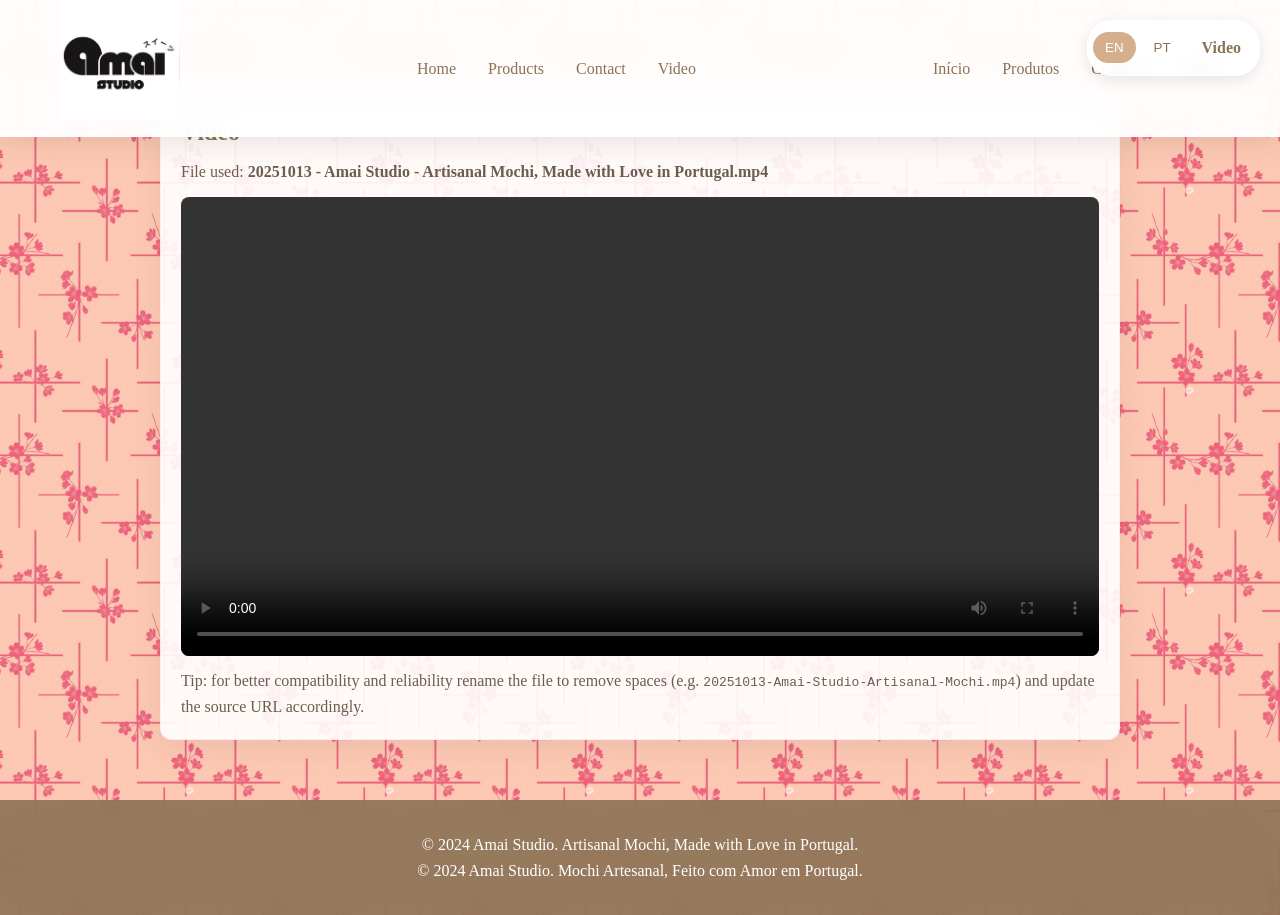
==== second-page.html @ c3b167e0 "Add second-page.html for video content" ====
<!DOCTYPE html>
<html lang="en">

<head>
    <meta charset="UTF-8" />
    <meta name="viewport" content="width=device-width, initial-scale=1.0" />
    <title>Video — Amai Studio</title>
    <style>
        /* ====== Styles copied from index.html to keep the same look & feel ====== */
        .hamburger {
            display: none;
            flex-direction: column;
            cursor: pointer;
            z-index: 1001;
        }

        .hamburger span {
            height: 3px;
            width: 25px;
            background: #8B7355;
            margin: 4px 0;
            transition: 0.4s;
        }

        @media (max-width: 768px) {
            .hamburger {
                display: flex;
            }

            .nav-links {
                display: none;
                flex-direction: column;
                background: rgba(255, 255, 255, 0.95);
                position: absolute;
                top: 100%;
                right: 0;
                width: 200px;
                box-shadow: 0 4px 10px rgba(0, 0, 0, 0.1);
                padding: 1rem;
            }

            .nav-links.show {
                display: flex;
            }

            .nav-links a {
                padding: 0.5rem 0;
            }
        }

        * {
            margin: 0;
            padding: 0;
            box-sizing: border-box;
        }

        body {
            font-family: 'Georgia', serif;
            line-height: 1.6;
            color: #8B7355;
            background: #FAF4F4;
            background-image: url('./Background.png');
            background-size: 200px 200px;
            background-repeat: repeat;
            overflow-x: hidden;
        }

        .container {
            max-width: 1200px;
            margin: 0 auto;
            padding: 0 20px;
        }

        /* Language Toggle + Video button area (top-right) */
        .language-toggle {
            position: fixed;
            top: 20px;
            right: 20px;
            z-index: 1000;
            background: rgba(255, 255, 255, 0.9);
            border-radius: 25px;
            padding: 6px;
            box-shadow: 0 4px 15px rgba(0, 0, 0, 0.1);
            backdrop-filter: blur(10px);
            display: flex;
            align-items: center;
            gap: 6px;
        }

        .language-toggle button {
            background: none;
            border: none;
            padding: 8px 12px;
            border-radius: 20px;
            cursor: pointer;
            transition: all 0.3s ease;
            font-weight: 500;
            color: #8B7355;
        }

        .language-toggle button.active {
            background: #D4AF8C;
            color: white;
        }

        .language-toggle button:hover {
            background: #E8D5C4;
        }

        /* Video button (styled to match language buttons) */
        .video-btn {
            display: inline-block;
            background: none;
            border: 1px solid transparent;
            padding: 8px 12px;
            border-radius: 20px;
            color: #8B7355;
            font-weight: 600;
            text-decoration: none;
            cursor: pointer;
            transition: all 0.2s ease;
        }

        .video-btn:hover {
            background: #E8D5C4;
        }

        /* Header */
        header {
            background: rgba(255, 255, 255, 0.95);
            backdrop-filter: blur(20px);
            position: fixed;
            width: 100%;
            top: 0;
            z-index: 999;
            box-shadow: 0 4px 30px rgba(0, 0, 0, 0.1);
            transition: all 0.3s ease;
            min-height: 40px;
            transition: transform 0.3s ease;
        }

        nav {
            padding: 0.5rem 0;
            display: flex;
            justify-content: space-between;
            align-items: center;
            min-height: 60px;
        }

        .logo {
            display: flex;
            align-items: center;
            gap: 1rem;
            font-size: 2rem;
            font-weight: bold;
            color: #D4AF8C;
            text-shadow: 2px 2px 4px rgba(0, 0, 0, 0.1);
            font-family: 'Courier New', monospace;
        }

        .logo img {
            height: 200px;
            width: auto;
            border-radius: 3px;
        }

        @media (max-width: 768px) {
            header {
                min-height: 40px;
            }

            nav {
                padding: 1rem 0;
                min-height: 40px;
            }

            .logo {
                font-size: 1.5rem;
            }

            .logo img {
                height: 100px;
            }
        }

        .nav-links {
            display: flex;
            list-style: none;
            gap: 2rem;
        }

        .nav-links a {
            text-decoration: none;
            color: #8B7355;
            font-weight: 500;
            transition: all 0.3s ease;
            position: relative;
        }

        .nav-links a:hover {
            color: #D4AF8C;
            transform: translateY(-2px);
        }

        .nav-links a::after {
            content: '';
            position: absolute;
            width: 0;
            height: 2px;
            bottom: -5px;
            left: 50%;
            background: #D4AF8C;
            transition: all 0.3s ease;
            transform: translateX(-50%);
        }

        .nav-links a:hover::after {
            width: 100%;
        }

        /* Page content specifics */
        main {
            padding-top: 140px; /* give room for fixed header */
            min-height: calc(100vh - 140px);
        }

        .page-heading {
            color: #D4AF8C;
            font-family: 'Courier New', monospace;
            margin-bottom: 8px;
        }

        .lead {
            color: #6B5D4F;
            margin-bottom: 20px;
        }

        .video-wrapper {
            max-width: 960px;
            margin: 0 auto;
            padding: 20px;
            background: rgba(255,255,255,0.9);
            border-radius: 12px;
            box-shadow: 0 10px 30px rgba(0,0,0,0.06);
            border: 1px solid rgba(212,175,140,0.12);
        }

        .player {
            display: flex;
            justify-content: center;
            margin-top: 12px;
        }

        video {
            width: 100%;
            height: auto;
            border-radius: 8px;
        }

        footer {
            background: rgba(139, 115, 85, 0.9);
            color: white;
            text-align: center;
            padding: 2rem 0;
            backdrop-filter: blur(20px);
            margin-top: 40px;
        }

        .muted {
            color: #6B5D4F;
        }

        /* Smooth scrolling behavior remains same */
        html {
            scroll-behavior: smooth;
        }
    </style>
</head>

<body>
    <div class="loading" id="loading" aria-hidden="true">
        <div class="loader" style="width:60px;height:60px;border:3px solid #E8D5C4;border-top:3px solid #D4AF8C;border-radius:50%;animation:spin 1s linear infinite;"></div>
    </div>

    <!-- Top-right language toggle + Video button -->
    <div class="language-toggle" role="toolbar" aria-label="Language and Video">
        <button onclick="switchLanguage('en')" id="en-btn" class="active">EN</button>
        <button onclick="switchLanguage('pt')" id="pt-btn">PT</button>
        <!-- On the video page this could open the same page in a new tab or be omitted; we keep it for parity -->
        <a id="video-btn" class="video-btn" href="second-page.html" target="_blank" rel="noopener">Video</a>
    </div>

    <header>
        <nav class="container" role="navigation" aria-label="Main navigation">
            <div class="logo">
                <a href="index.html" style="text-decoration:none;color:inherit;">
                    <img src="./AmailLogo.jpeg" alt="Amai Studio Logo" style="height: 120px;">
                </a>
            </div>

            <div class="hamburger" onclick="toggleMenu()" aria-hidden="true" aria-label="Open menu">
                <span></span>
                <span></span>
                <span></span>
            </div>

            <div class="lang-content active" data-lang="en">
                <ul class="nav-links" aria-hidden="false">
                    <li><a href="index.html#home">Home</a></li>
                    <li><a href="index.html#products">Products</a></li>
                    <li><a href="index.html#contact">Contact</a></li>
                    <li><a href="second-page.html" aria-current="page">Video</a></li>
                </ul>
            </div>

            <div class="lang-content" data-lang="pt" aria-hidden="true">
                <ul class="nav-links">
                    <li><a href="index.html#home">Início</a></li>
                    <li><a href="index.html#products">Produtos</a></li>
                    <li><a href="index.html#contact">Contacto</a></li>
                    <li><a href="second-page.html" aria-current="page">Vídeo</a></li>
                </ul>
            </div>
        </nav>
    </header>

    <main class="container" role="main">
        <section class="video-page">
            <h1 class="page-heading">Behind the Scenes</h1>
            <p class="lead muted">A short video about Amai Studio — handcrafted mochi made with love in Portugal.</p>

            <div class="video-wrapper" role="region" aria-label="Amai Studio video player">
                <h2 style="margin:0 0 8px 0;">Video</h2>
                <p class="muted" style="margin:0 0 12px 0;">
                    File used: <strong>20251013 - Amai Studio - Artisanal Mochi, Made with Love in Portugal.mp4</strong>
                </p>

                <div class="player">
                    <video controls preload="metadata" poster="" aria-describedby="video-desc">
                        <source src="./20251013 - Amai Studio - Artisanal Mochi, Made with Love in Portugal.mp4" type="video/mp4">
                        <!-- Optional additional source formats can be added here for compatibility -->
                        <!-- <source src="./20251013-Amai-Studio-Artisanal-Mochi.webm" type="video/webm"> -->
                        <track kind="captions" srclang="en" label="English captions" src="">
                        Your browser does not support the video tag. You can
                        <a href="./20251013 - Amai Studio - Artisanal Mochi, Made with Love in Portugal.mp4">download the video</a>.
                    </video>
                </div>

                <p id="video-desc" class="muted" style="margin-top:12px;">
                    Tip: for better compatibility and reliability rename the file to remove spaces (e.g.
                    <code>20251013-Amai-Studio-Artisanal-Mochi.mp4</code>) and update the source URL accordingly.
                </p>
            </div>
        </section>
    </main>

    <footer>
        <div class="container">
            <div class="footer-content">
                <div class="lang-content active" data-lang="en">
                    <p>&copy; 2024 Amai Studio. Artisanal Mochi, Made with Love in Portugal.</p>
                </div>
                <div class="lang-content" data-lang="pt">
                    <p>&copy; 2024 Amai Studio. Mochi Artesanal, Feito com Amor em Portugal.</p>
                </div>
            </div>
        </div>
    </footer>

    <script>
        // Small loading hide (spinner markup uses inline styles above)
        window.addEventListener('load', function () {
            const loading = document.getElementById('loading');
            if (loading) setTimeout(() => loading.style.display = 'none', 600);
        });

        // Language switching (same logic as index.html)
        let currentLang = 'en';

        function switchLanguage(lang) {
            currentLang = lang;

            // Update button states
            document.querySelectorAll('.language-toggle button').forEach(btn => {
                btn.classList.remove('active');
            });
            const btn = document.getElementById(lang + '-btn');
            if (btn) btn.classList.add('active');

            // Update content visibility
            document.querySelectorAll('.lang-content').forEach(content => {
                content.classList.remove('active');
            });
            document.querySelectorAll(`[data-lang="${lang}"]`).forEach(content => {
                content.classList.add('active');
            });

            // Update the video button label to match language
            const videoBtn = document.getElementById('video-btn');
            if (videoBtn) {
                videoBtn.textContent = (lang === 'pt') ? 'Vídeo' : 'Video';
            }
        }

        // Initialize video button label on DOM ready
        document.addEventListener('DOMContentLoaded', function () {
            const videoBtn = document.getElementById('video-btn');
            if (videoBtn) videoBtn.textContent = (currentLang === 'pt') ? 'Vídeo' : 'Video';

            // Mobile menu toggle wiring (mirrors index behavior)
            document.querySelectorAll('.nav-links a').forEach(link => {
                link.addEventListener('click', function (e) {
                    // Let external links open normally; for anchors we could scroll to index sections
                });
            });
        });

        // Toggle mobile menu
        function toggleMenu() {
            document.querySelectorAll('.nav-links').forEach(menu => {
                menu.classList.toggle('show');
            });
        }
    </script>
</body>

</html>
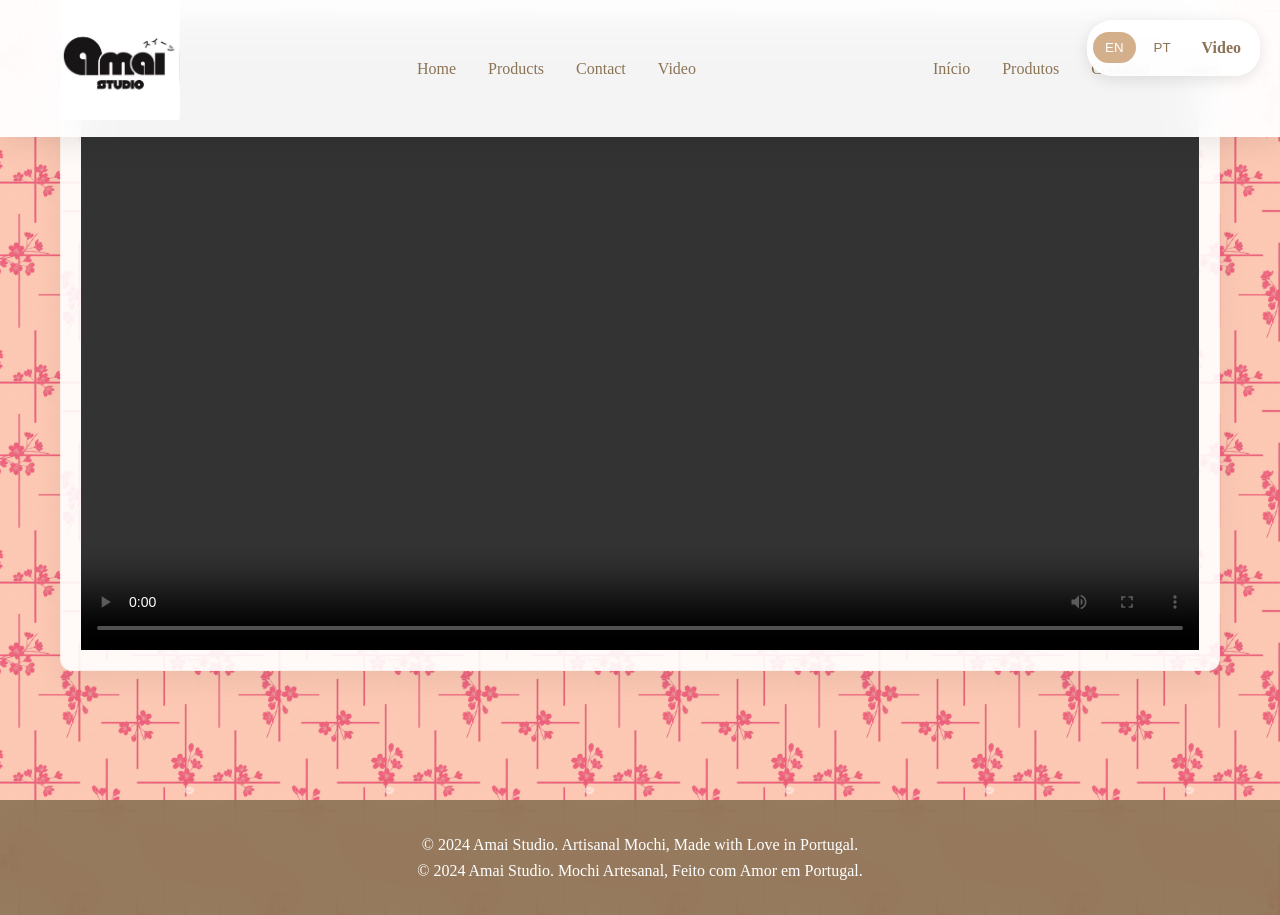
==== commit 2a3dc788: "Refactor video section and update styles Removed unnecessary elements and improved video container s" ====
--- a/second-page.html
+++ b/second-page.html
@@ -224,19 +224,8 @@
             min-height: calc(100vh - 140px);
         }
 
-        .page-heading {
-            color: #D4AF8C;
-            font-family: 'Courier New', monospace;
-            margin-bottom: 8px;
-        }
-
-        .lead {
-            color: #6B5D4F;
-            margin-bottom: 20px;
-        }
-
         .video-wrapper {
-            max-width: 960px;
+            max-width: 1280px;
             margin: 0 auto;
             padding: 20px;
             background: rgba(255,255,255,0.9);
@@ -245,16 +234,21 @@
             border: 1px solid rgba(212,175,140,0.12);
         }
 
-        .player {
+        /* Ensure the video is fully visible without cropping; keep aspect ratio */
+        .video-container {
+            width: 100%;
+            aspect-ratio: 16 / 9;
+            background: black; /* fallback while loading */
             display: flex;
+            align-items: center;
             justify-content: center;
-            margin-top: 12px;
-        }
-
-        video {
+        }
+
+        .video-container video {
             width: 100%;
-            height: auto;
-            border-radius: 8px;
+            height: 100%;
+            object-fit: contain; /* show the full video without cropping */
+            display: block;
         }
 
         footer {
@@ -266,10 +260,6 @@
             margin-top: 40px;
         }
 
-        .muted {
-            color: #6B5D4F;
-        }
-
         /* Smooth scrolling behavior remains same */
         html {
             scroll-behavior: smooth;
@@ -286,7 +276,6 @@
     <div class="language-toggle" role="toolbar" aria-label="Language and Video">
         <button onclick="switchLanguage('en')" id="en-btn" class="active">EN</button>
         <button onclick="switchLanguage('pt')" id="pt-btn">PT</button>
-        <!-- On the video page this could open the same page in a new tab or be omitted; we keep it for parity -->
         <a id="video-btn" class="video-btn" href="second-page.html" target="_blank" rel="noopener">Video</a>
     </div>
 
@@ -326,30 +315,15 @@
 
     <main class="container" role="main">
         <section class="video-page">
-            <h1 class="page-heading">Behind the Scenes</h1>
-            <p class="lead muted">A short video about Amai Studio — handcrafted mochi made with love in Portugal.</p>
-
             <div class="video-wrapper" role="region" aria-label="Amai Studio video player">
-                <h2 style="margin:0 0 8px 0;">Video</h2>
-                <p class="muted" style="margin:0 0 12px 0;">
-                    File used: <strong>20251013 - Amai Studio - Artisanal Mochi, Made with Love in Portugal.mp4</strong>
-                </p>
-
-                <div class="player">
-                    <video controls preload="metadata" poster="" aria-describedby="video-desc">
+                <div class="video-container">
+                    <video controls preload="metadata" poster="">
                         <source src="./20251013 - Amai Studio - Artisanal Mochi, Made with Love in Portugal.mp4" type="video/mp4">
-                        <!-- Optional additional source formats can be added here for compatibility -->
-                        <!-- <source src="./20251013-Amai-Studio-Artisanal-Mochi.webm" type="video/webm"> -->
                         <track kind="captions" srclang="en" label="English captions" src="">
                         Your browser does not support the video tag. You can
                         <a href="./20251013 - Amai Studio - Artisanal Mochi, Made with Love in Portugal.mp4">download the video</a>.
                     </video>
                 </div>
-
-                <p id="video-desc" class="muted" style="margin-top:12px;">
-                    Tip: for better compatibility and reliability rename the file to remove spaces (e.g.
-                    <code>20251013-Amai-Studio-Artisanal-Mochi.mp4</code>) and update the source URL accordingly.
-                </p>
             </div>
         </section>
     </main>
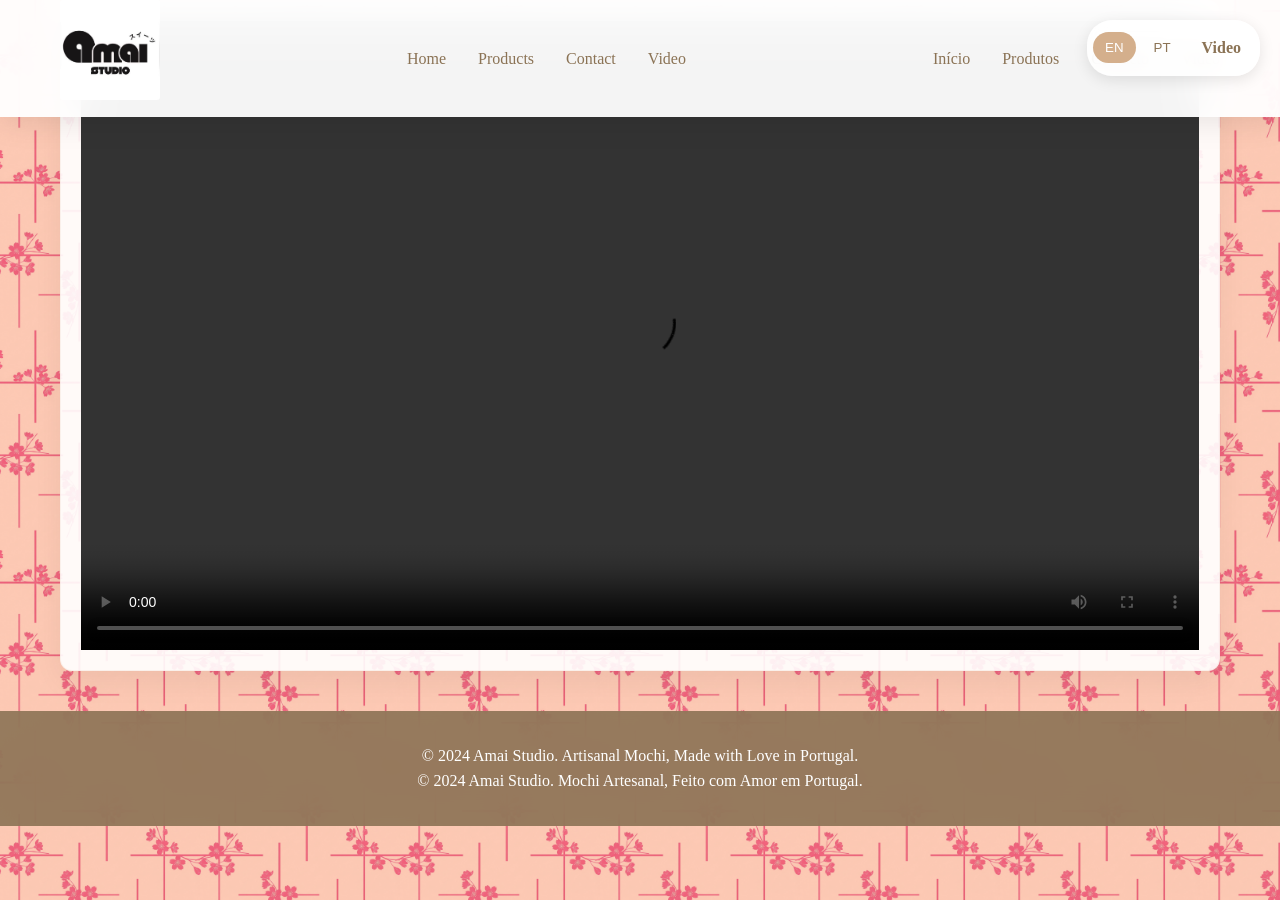
==== commit 963ccaae: "Update second-page.html" ====
--- a/second-page.html
+++ b/second-page.html
@@ -135,8 +135,7 @@
             z-index: 999;
             box-shadow: 0 4px 30px rgba(0, 0, 0, 0.1);
             transition: all 0.3s ease;
-            min-height: 40px;
-            transition: transform 0.3s ease;
+            min-height: 60px;
         }
 
         nav {
@@ -144,7 +143,6 @@
             display: flex;
             justify-content: space-between;
             align-items: center;
-            min-height: 60px;
         }
 
         .logo {
@@ -159,7 +157,7 @@
         }
 
         .logo img {
-            height: 200px;
+            height: 100px;
             width: auto;
             border-radius: 3px;
         }
@@ -171,7 +169,6 @@
 
             nav {
                 padding: 1rem 0;
-                min-height: 40px;
             }
 
             .logo {
@@ -179,7 +176,7 @@
             }
 
             .logo img {
-                height: 100px;
+                height: 80px;
             }
         }
 
@@ -220,18 +217,17 @@
 
         /* Page content specifics */
         main {
-            padding-top: 140px; /* give room for fixed header */
-            min-height: calc(100vh - 140px);
+            padding-top: 120px; /* give room for fixed header */
         }
 
         .video-wrapper {
             max-width: 1280px;
             margin: 0 auto;
             padding: 20px;
-            background: rgba(255,255,255,0.9);
+            background: rgba(255, 255, 255, 0.9);
             border-radius: 12px;
-            box-shadow: 0 10px 30px rgba(0,0,0,0.06);
-            border: 1px solid rgba(212,175,140,0.12);
+            box-shadow: 0 10px 30px rgba(0, 0, 0, 0.06);
+            border: 1px solid rgba(212, 175, 140, 0.12);
         }
 
         /* Ensure the video is fully visible without cropping; keep aspect ratio */
@@ -248,7 +244,6 @@
             width: 100%;
             height: 100%;
             object-fit: contain; /* show the full video without cropping */
-            display: block;
         }
 
         footer {
@@ -283,7 +278,7 @@
         <nav class="container" role="navigation" aria-label="Main navigation">
             <div class="logo">
                 <a href="index.html" style="text-decoration:none;color:inherit;">
-                    <img src="./AmailLogo.jpeg" alt="Amai Studio Logo" style="height: 120px;">
+                    <img src="./AmailLogo.jpeg" alt="Amai Studio Logo">
                 </a>
             </div>
 
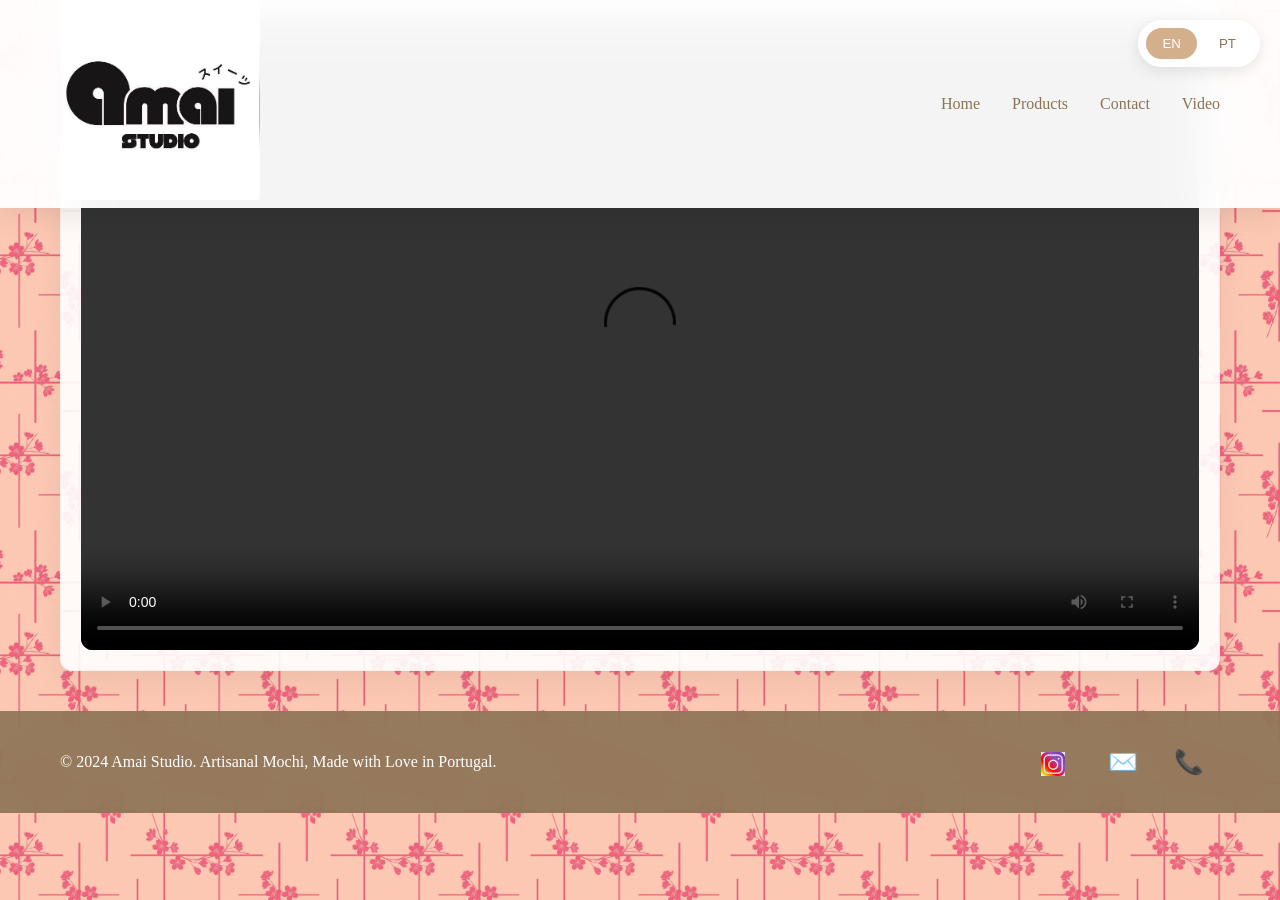
==== commit 93ec5247: "Update second-page.html" ====
--- a/second-page.html
+++ b/second-page.html
@@ -6,53 +6,8 @@
     <meta name="viewport" content="width=device-width, initial-scale=1.0" />
     <title>Video — Amai Studio</title>
     <style>
-        /* ====== Styles copied from index.html to keep the same look & feel ====== */
-        .hamburger {
-            display: none;
-            flex-direction: column;
-            cursor: pointer;
-            z-index: 1001;
-        }
-
-        .hamburger span {
-            height: 3px;
-            width: 25px;
-            background: #8B7355;
-            margin: 4px 0;
-            transition: 0.4s;
-        }
-
-        @media (max-width: 768px) {
-            .hamburger {
-                display: flex;
-            }
-
-            .nav-links {
-                display: none;
-                flex-direction: column;
-                background: rgba(255, 255, 255, 0.95);
-                position: absolute;
-                top: 100%;
-                right: 0;
-                width: 200px;
-                box-shadow: 0 4px 10px rgba(0, 0, 0, 0.1);
-                padding: 1rem;
-            }
-
-            .nav-links.show {
-                display: flex;
-            }
-
-            .nav-links a {
-                padding: 0.5rem 0;
-            }
-        }
-
-        * {
-            margin: 0;
-            padding: 0;
-            box-sizing: border-box;
-        }
+        /* Reset */
+        * { margin: 0; padding: 0; box-sizing: border-box; }
 
         body {
             font-family: 'Georgia', serif;
@@ -65,215 +20,141 @@
             overflow-x: hidden;
         }
 
-        .container {
-            max-width: 1200px;
-            margin: 0 auto;
-            padding: 0 20px;
-        }
-
-        /* Language Toggle + Video button area (top-right) */
+        .container { max-width: 1200px; margin: 0 auto; padding: 0 20px; }
+
+        /* Language Toggle */
         .language-toggle {
-            position: fixed;
-            top: 20px;
-            right: 20px;
-            z-index: 1000;
+            position: fixed; top: 20px; right: 20px; z-index: 1000;
             background: rgba(255, 255, 255, 0.9);
-            border-radius: 25px;
-            padding: 6px;
+            border-radius: 25px; padding: 8px;
             box-shadow: 0 4px 15px rgba(0, 0, 0, 0.1);
             backdrop-filter: blur(10px);
-            display: flex;
-            align-items: center;
-            gap: 6px;
-        }
-
+            display: flex; gap: 6px; align-items: center;
+        }
         .language-toggle button {
-            background: none;
-            border: none;
-            padding: 8px 12px;
-            border-radius: 20px;
-            cursor: pointer;
-            transition: all 0.3s ease;
-            font-weight: 500;
-            color: #8B7355;
-        }
-
-        .language-toggle button.active {
-            background: #D4AF8C;
-            color: white;
-        }
-
-        .language-toggle button:hover {
-            background: #E8D5C4;
-        }
-
-        /* Video button (styled to match language buttons) */
-        .video-btn {
-            display: inline-block;
-            background: none;
-            border: 1px solid transparent;
-            padding: 8px 12px;
-            border-radius: 20px;
-            color: #8B7355;
-            font-weight: 600;
-            text-decoration: none;
-            cursor: pointer;
-            transition: all 0.2s ease;
-        }
-
-        .video-btn:hover {
-            background: #E8D5C4;
-        }
+            background: none; border: none; padding: 8px 16px;
+            border-radius: 20px; cursor: pointer; transition: all 0.3s ease;
+            font-weight: 500; color: #8B7355;
+        }
+        .language-toggle button.active { background: #D4AF8C; color: white; }
+        .language-toggle button:hover { background: #E8D5C4; }
 
         /* Header */
         header {
             background: rgba(255, 255, 255, 0.95);
             backdrop-filter: blur(20px);
-            position: fixed;
-            width: 100%;
-            top: 0;
-            z-index: 999;
+            position: fixed; width: 100%; top: 0; z-index: 999;
             box-shadow: 0 4px 30px rgba(0, 0, 0, 0.1);
-            transition: all 0.3s ease;
+            transition: transform 0.3s ease, background 0.3s ease;
+            min-height: 40px;
+        }
+        nav {
+            padding: 0.5rem 0; display: flex; justify-content: space-between; align-items: center;
             min-height: 60px;
         }
-
-        nav {
-            padding: 0.5rem 0;
-            display: flex;
-            justify-content: space-between;
-            align-items: center;
-        }
-
-        .logo {
-            display: flex;
-            align-items: center;
-            gap: 1rem;
-            font-size: 2rem;
-            font-weight: bold;
-            color: #D4AF8C;
-            text-shadow: 2px 2px 4px rgba(0, 0, 0, 0.1);
-            font-family: 'Courier New', monospace;
-        }
-
-        .logo img {
-            height: 100px;
-            width: auto;
-            border-radius: 3px;
-        }
+        .logo { display: flex; align-items: center; gap: 1rem; }
+        .logo img { height: 200px; width: auto; border-radius: 3px; }
+
+        .nav-links { display: flex; list-style: none; gap: 2rem; }
+        .nav-links a {
+            text-decoration: none; color: #8B7355; font-weight: 500;
+            transition: all 0.3s ease; position: relative;
+        }
+        .nav-links a:hover { color: #D4AF8C; transform: translateY(-2px); }
+        .nav-links a::after {
+            content: ''; position: absolute; width: 0; height: 2px; bottom: -5px; left: 50%;
+            background: #D4AF8C; transition: all 0.3s ease; transform: translateX(-50%);
+        }
+        .nav-links a:hover::after { width: 100%; }
+
+        /* Hamburger (mobile) */
+        .hamburger {
+            display: none; flex-direction: column; cursor: pointer; z-index: 1001;
+        }
+        .hamburger span {
+            height: 3px; width: 25px; background: #8B7355; margin: 4px 0; transition: 0.4s;
+        }
+
+        /* Language content blocks */
+        .lang-content { display: none; }
+        .lang-content.active { display: block; }
 
         @media (max-width: 768px) {
-            header {
-                min-height: 40px;
+            header { min-height: 40px; }
+            nav { padding: 1rem 0; min-height: 40px; }
+            .logo img { height: 100px; }
+
+            .hamburger { display: flex; }
+
+            .nav-links {
+                display: none; flex-direction: column; background: rgba(255,255,255,0.95);
+                position: absolute; top: 100%; right: 0; width: 200px;
+                box-shadow: 0 4px 10px rgba(0,0,0,0.1); padding: 1rem;
             }
-
-            nav {
-                padding: 1rem 0;
-            }
-
-            .logo {
-                font-size: 1.5rem;
-            }
-
-            .logo img {
-                height: 80px;
-            }
-        }
-
-        .nav-links {
-            display: flex;
-            list-style: none;
-            gap: 2rem;
-        }
-
-        .nav-links a {
-            text-decoration: none;
-            color: #8B7355;
-            font-weight: 500;
-            transition: all 0.3s ease;
-            position: relative;
-        }
-
-        .nav-links a:hover {
-            color: #D4AF8C;
-            transform: translateY(-2px);
-        }
-
-        .nav-links a::after {
-            content: '';
-            position: absolute;
-            width: 0;
-            height: 2px;
-            bottom: -5px;
-            left: 50%;
-            background: #D4AF8C;
-            transition: all 0.3s ease;
-            transform: translateX(-50%);
-        }
-
-        .nav-links a:hover::after {
-            width: 100%;
-        }
-
-        /* Page content specifics */
-        main {
-            padding-top: 120px; /* give room for fixed header */
-        }
-
+            .nav-links.show { display: flex; }
+            .nav-links a { padding: 0.5rem 0; }
+        }
+
+        /* Main: add enough top padding to clear tall header/logo */
+        main { padding-top: 220px; }
+        @media (max-width: 768px) { main { padding-top: 120px; } }
+
+        /* Video area */
         .video-wrapper {
-            max-width: 1280px;
-            margin: 0 auto;
-            padding: 20px;
+            max-width: 1280px; margin: 0 auto; padding: 20px;
             background: rgba(255, 255, 255, 0.9);
-            border-radius: 12px;
-            box-shadow: 0 10px 30px rgba(0, 0, 0, 0.06);
+            border-radius: 12px; box-shadow: 0 10px 30px rgba(0,0,0,0.06);
             border: 1px solid rgba(212, 175, 140, 0.12);
         }
-
-        /* Ensure the video is fully visible without cropping; keep aspect ratio */
         .video-container {
-            width: 100%;
-            aspect-ratio: 16 / 9;
-            background: black; /* fallback while loading */
-            display: flex;
-            align-items: center;
-            justify-content: center;
-        }
-
-        .video-container video {
-            width: 100%;
-            height: 100%;
-            object-fit: contain; /* show the full video without cropping */
-        }
-
+            width: 100%; aspect-ratio: 16 / 9; background: black;
+            display: flex; align-items: center; justify-content: center; border-radius: 12px; overflow: hidden;
+        }
+        .video-container video { width: 100%; height: 100%; object-fit: contain; }
+
+        /* Footer */
         footer {
-            background: rgba(139, 115, 85, 0.9);
-            color: white;
-            text-align: center;
-            padding: 2rem 0;
-            backdrop-filter: blur(20px);
-            margin-top: 40px;
-        }
-
-        /* Smooth scrolling behavior remains same */
-        html {
-            scroll-behavior: smooth;
-        }
+            background: rgba(139, 115, 85, 0.9); color: white; text-align: center; padding: 2rem 0;
+            backdrop-filter: blur(20px); margin-top: 40px;
+        }
+        .footer-content {
+            display: flex; justify-content: space-between; align-items: center; flex-wrap: wrap; gap: 1rem;
+        }
+        .social-links a { color: white; font-size: 1.5rem; margin: 0 1rem; transition: all 0.3s ease; text-decoration: none; }
+        .social-links a:hover { color: #D4AF8C; transform: scale(1.2); }
+
+        /* Loading overlay */
+        .loading {
+            position: fixed; top: 0; left: 0; width: 100%; height: 100%;
+            background: linear-gradient(135deg, #FFF8F0, #F5F0E8);
+            display: flex; justify-content: center; align-items: center;
+            z-index: 9999; transition: opacity 0.5s ease;
+        }
+        .loading.fade-out { opacity: 0; pointer-events: none; }
+        .loader {
+            width: 60px; height: 60px; border: 3px solid #E8D5C4; border-top: 3px solid #D4AF8C;
+            border-radius: 50%; animation: spin 1s linear infinite;
+        }
+        @keyframes spin { 0% { transform: rotate(0deg);} 100% { transform: rotate(360deg);} }
+
+        /* Smooth scrolling behavior */
+        html { scroll-behavior: smooth; }
     </style>
 </head>
 
 <body>
+    <!-- Loading -->
     <div class="loading" id="loading" aria-hidden="true">
-        <div class="loader" style="width:60px;height:60px;border:3px solid #E8D5C4;border-top:3px solid #D4AF8C;border-radius:50%;animation:spin 1s linear infinite;"></div>
+        <div class="loader"></div>
     </div>
 
-    <!-- Top-right language toggle + Video button -->
-    <div class="language-toggle" role="toolbar" aria-label="Language and Video">
+    <!-- Language toggle -->
+    <div class="language-toggle" role="toolbar" aria-label="Language">
         <button onclick="switchLanguage('en')" id="en-btn" class="active">EN</button>
         <button onclick="switchLanguage('pt')" id="pt-btn">PT</button>
-        <a id="video-btn" class="video-btn" href="second-page.html" target="_blank" rel="noopener">Video</a>
     </div>
 
+    <!-- Header -->
     <header>
         <nav class="container" role="navigation" aria-label="Main navigation">
             <div class="logo">
@@ -282,12 +163,11 @@
                 </a>
             </div>
 
-            <div class="hamburger" onclick="toggleMenu()" aria-hidden="true" aria-label="Open menu">
-                <span></span>
-                <span></span>
-                <span></span>
-            </div>
-
+            <div class="hamburger" onclick="toggleMenu()" aria-label="Toggle menu">
+                <span></span><span></span><span></span>
+            </div>
+
+            <!-- EN nav -->
             <div class="lang-content active" data-lang="en">
                 <ul class="nav-links" aria-hidden="false">
                     <li><a href="index.html#home">Home</a></li>
@@ -297,6 +177,7 @@
                 </ul>
             </div>
 
+            <!-- PT nav -->
             <div class="lang-content" data-lang="pt" aria-hidden="true">
                 <ul class="nav-links">
                     <li><a href="index.html#home">Início</a></li>
@@ -308,21 +189,22 @@
         </nav>
     </header>
 
-    <main class="container" role="main">
+    <!-- Main -->
+    <main role="main" class="container">
         <section class="video-page">
             <div class="video-wrapper" role="region" aria-label="Amai Studio video player">
                 <div class="video-container">
                     <video controls preload="metadata" poster="">
                         <source src="./20251013 - Amai Studio - Artisanal Mochi, Made with Love in Portugal.mp4" type="video/mp4">
                         <track kind="captions" srclang="en" label="English captions" src="">
-                        Your browser does not support the video tag. You can
-                        <a href="./20251013 - Amai Studio - Artisanal Mochi, Made with Love in Portugal.mp4">download the video</a>.
+                        Your browser does not support the video tag.
                     </video>
                 </div>
             </div>
         </section>
     </main>
 
+    <!-- Footer -->
     <footer>
         <div class="container">
             <div class="footer-content">
@@ -332,64 +214,85 @@
                 <div class="lang-content" data-lang="pt">
                     <p>&copy; 2024 Amai Studio. Mochi Artesanal, Feito com Amor em Portugal.</p>
                 </div>
+                <div class="social-links">
+                    <a href="https://www.instagram.com/amaistudio_portugal?igsh=OGV1cWY3azhqZHF1&utm_source=qr" target="_blank" rel="noopener">
+                        <img src="instagram-logo.png" alt="Instagram logo" style="width:24px;height:24px;margin-right:5px;vertical-align:middle;">
+                    </a>
+                    <a href="mailto:amai.studioportugal@gmail.com" aria-label="Email">✉️</a>
+                    <a href="tel:+351931875618" aria-label="Phone">📞</a>
+                </div>
             </div>
         </div>
     </footer>
 
     <script>
-        // Small loading hide (spinner markup uses inline styles above)
+        // Loading fade-out
         window.addEventListener('load', function () {
             const loading = document.getElementById('loading');
-            if (loading) setTimeout(() => loading.style.display = 'none', 600);
-        });
-
-        // Language switching (same logic as index.html)
+            setTimeout(() => loading.classList.add('fade-out'), 1000);
+        });
+
+        // Language switching (match index.html behavior)
         let currentLang = 'en';
-
         function switchLanguage(lang) {
             currentLang = lang;
 
-            // Update button states
-            document.querySelectorAll('.language-toggle button').forEach(btn => {
-                btn.classList.remove('active');
-            });
-            const btn = document.getElementById(lang + '-btn');
-            if (btn) btn.classList.add('active');
-
-            // Update content visibility
-            document.querySelectorAll('.lang-content').forEach(content => {
-                content.classList.remove('active');
-            });
-            document.querySelectorAll(`[data-lang="${lang}"]`).forEach(content => {
-                content.classList.add('active');
-            });
-
-            // Update the video button label to match language
-            const videoBtn = document.getElementById('video-btn');
-            if (videoBtn) {
-                videoBtn.textContent = (lang === 'pt') ? 'Vídeo' : 'Video';
+            // Toggle buttons
+            document.querySelectorAll('.language-toggle button').forEach(btn => btn.classList.remove('active'));
+            document.getElementById(lang + '-btn').classList.add('active');
+
+            // Toggle lang content
+            document.querySelectorAll('.lang-content').forEach(node => node.classList.remove('active'));
+            document.querySelectorAll('[data-lang="' + lang + '"]').forEach(node => node.classList.add('active'));
+
+            // If a mobile menu is open on the now-hidden language, close it
+            const openMenus = document.querySelectorAll('.nav-links.show');
+            openMenus.forEach(m => m.classList.remove('show'));
+            const hamburger = document.querySelector('.hamburger');
+            if (hamburger) hamburger.classList.remove('active');
+        }
+
+        // Header background tweak on scroll (cosmetic, matches index style)
+        window.addEventListener('scroll', function () {
+            const header = document.querySelector('header');
+            if (!header) return;
+            header.style.background = (window.scrollY > 100) ? 'rgba(255, 255, 255, 0.98)' : 'rgba(255, 255, 255, 0.95)';
+        });
+
+        // Hide header on scroll down, show on scroll up (like index)
+        let lastScrollY = window.scrollY;
+        const headerEl = document.querySelector('header');
+        window.addEventListener('scroll', function () {
+            const y = window.scrollY;
+            if (y > lastScrollY && y > 100) {
+                headerEl.style.transform = 'translateY(-100%)';
+            } else {
+                headerEl.style.transform = 'translateY(0)';
             }
-        }
-
-        // Initialize video button label on DOM ready
+            lastScrollY = y;
+        });
+
+        // Mobile menu toggle
+        function toggleMenu() {
+            const activeMenu = document.querySelector('.lang-content.active .nav-links');
+            if (activeMenu) activeMenu.classList.toggle('show');
+            const hamburger = document.querySelector('.hamburger');
+            if (hamburger) hamburger.classList.toggle('active');
+        }
+
+        // Close menu on link click (mobile UX)
         document.addEventListener('DOMContentLoaded', function () {
-            const videoBtn = document.getElementById('video-btn');
-            if (videoBtn) videoBtn.textContent = (currentLang === 'pt') ? 'Vídeo' : 'Video';
-
-            // Mobile menu toggle wiring (mirrors index behavior)
             document.querySelectorAll('.nav-links a').forEach(link => {
-                link.addEventListener('click', function (e) {
-                    // Let external links open normally; for anchors we could scroll to index sections
+                link.addEventListener('click', () => {
+                    const activeMenu = document.querySelector('.lang-content.active .nav-links');
+                    const hamburger = document.querySelector('.hamburger');
+                    if (activeMenu && hamburger && window.innerWidth <= 768) {
+                        activeMenu.classList.remove('show');
+                        hamburger.classList.remove('active');
+                    }
                 });
             });
         });
-
-        // Toggle mobile menu
-        function toggleMenu() {
-            document.querySelectorAll('.nav-links').forEach(menu => {
-                menu.classList.toggle('show');
-            });
-        }
     </script>
 </body>
 
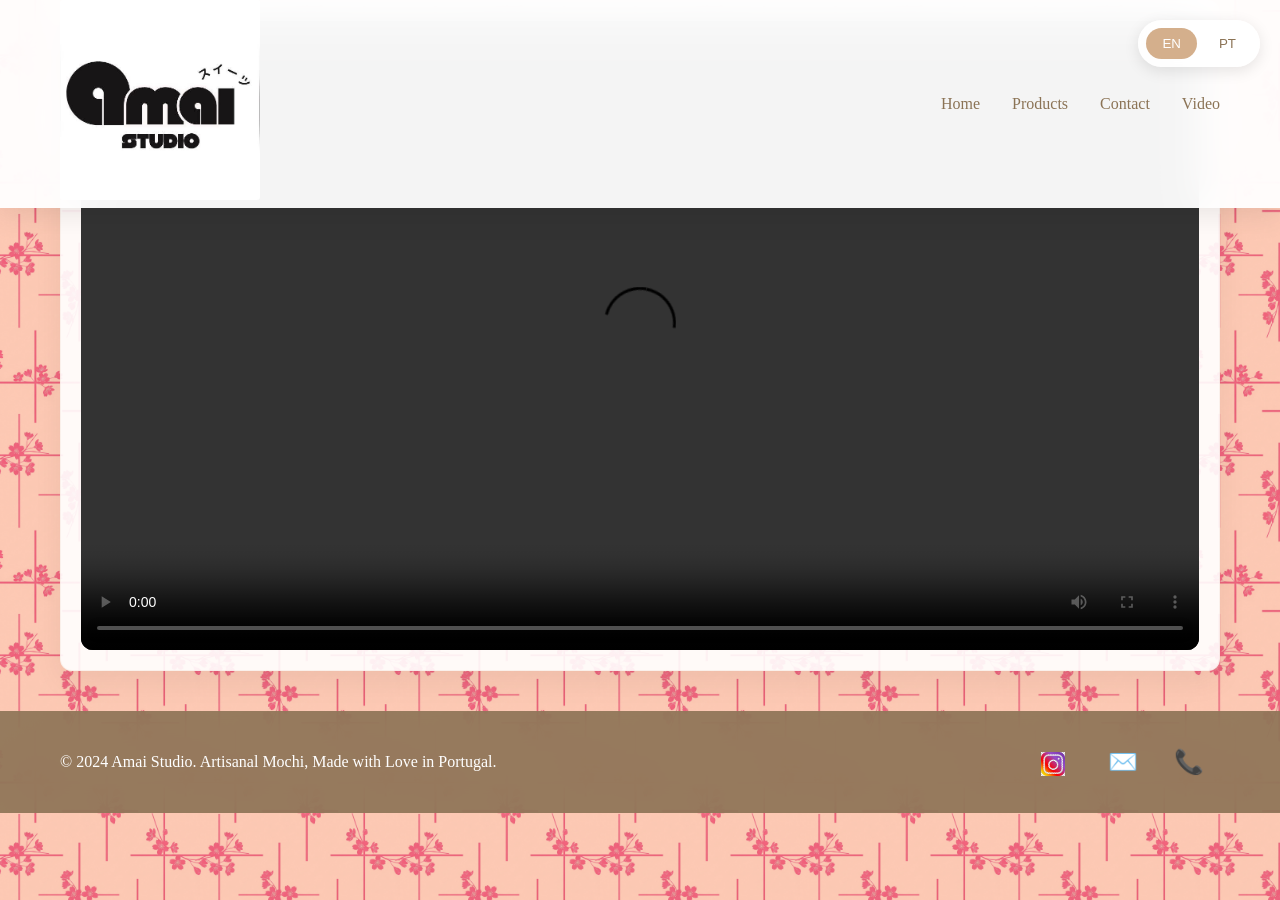
==== commit d51f123a: "Update second-page.html" ====
--- a/second-page.html
+++ b/second-page.html
@@ -2,298 +2,282 @@
 <html lang="en">
 
 <head>
-    <meta charset="UTF-8" />
-    <meta name="viewport" content="width=device-width, initial-scale=1.0" />
-    <title>Video — Amai Studio</title>
-    <style>
-        /* Reset */
-        * { margin: 0; padding: 0; box-sizing: border-box; }
-
-        body {
-            font-family: 'Georgia', serif;
-            line-height: 1.6;
-            color: #8B7355;
-            background: #FAF4F4;
-            background-image: url('./Background.png');
-            background-size: 200px 200px;
-            background-repeat: repeat;
-            overflow-x: hidden;
-        }
-
-        .container { max-width: 1200px; margin: 0 auto; padding: 0 20px; }
-
-        /* Language Toggle */
-        .language-toggle {
-            position: fixed; top: 20px; right: 20px; z-index: 1000;
-            background: rgba(255, 255, 255, 0.9);
-            border-radius: 25px; padding: 8px;
-            box-shadow: 0 4px 15px rgba(0, 0, 0, 0.1);
-            backdrop-filter: blur(10px);
-            display: flex; gap: 6px; align-items: center;
-        }
-        .language-toggle button {
-            background: none; border: none; padding: 8px 16px;
-            border-radius: 20px; cursor: pointer; transition: all 0.3s ease;
-            font-weight: 500; color: #8B7355;
-        }
-        .language-toggle button.active { background: #D4AF8C; color: white; }
-        .language-toggle button:hover { background: #E8D5C4; }
-
-        /* Header */
-        header {
-            background: rgba(255, 255, 255, 0.95);
-            backdrop-filter: blur(20px);
-            position: fixed; width: 100%; top: 0; z-index: 999;
-            box-shadow: 0 4px 30px rgba(0, 0, 0, 0.1);
-            transition: transform 0.3s ease, background 0.3s ease;
-            min-height: 40px;
-        }
-        nav {
-            padding: 0.5rem 0; display: flex; justify-content: space-between; align-items: center;
-            min-height: 60px;
-        }
-        .logo { display: flex; align-items: center; gap: 1rem; }
-        .logo img { height: 200px; width: auto; border-radius: 3px; }
-
-        .nav-links { display: flex; list-style: none; gap: 2rem; }
-        .nav-links a {
-            text-decoration: none; color: #8B7355; font-weight: 500;
-            transition: all 0.3s ease; position: relative;
-        }
-        .nav-links a:hover { color: #D4AF8C; transform: translateY(-2px); }
-        .nav-links a::after {
-            content: ''; position: absolute; width: 0; height: 2px; bottom: -5px; left: 50%;
-            background: #D4AF8C; transition: all 0.3s ease; transform: translateX(-50%);
-        }
-        .nav-links a:hover::after { width: 100%; }
-
-        /* Hamburger (mobile) */
-        .hamburger {
-            display: none; flex-direction: column; cursor: pointer; z-index: 1001;
-        }
-        .hamburger span {
-            height: 3px; width: 25px; background: #8B7355; margin: 4px 0; transition: 0.4s;
-        }
-
-        /* Language content blocks */
-        .lang-content { display: none; }
-        .lang-content.active { display: block; }
-
-        @media (max-width: 768px) {
-            header { min-height: 40px; }
-            nav { padding: 1rem 0; min-height: 40px; }
-            .logo img { height: 100px; }
-
-            .hamburger { display: flex; }
-
-            .nav-links {
-                display: none; flex-direction: column; background: rgba(255,255,255,0.95);
-                position: absolute; top: 100%; right: 0; width: 200px;
-                box-shadow: 0 4px 10px rgba(0,0,0,0.1); padding: 1rem;
-            }
-            .nav-links.show { display: flex; }
-            .nav-links a { padding: 0.5rem 0; }
-        }
-
-        /* Main: add enough top padding to clear tall header/logo */
-        main { padding-top: 220px; }
-        @media (max-width: 768px) { main { padding-top: 120px; } }
-
-        /* Video area */
-        .video-wrapper {
-            max-width: 1280px; margin: 0 auto; padding: 20px;
-            background: rgba(255, 255, 255, 0.9);
-            border-radius: 12px; box-shadow: 0 10px 30px rgba(0,0,0,0.06);
-            border: 1px solid rgba(212, 175, 140, 0.12);
-        }
-        .video-container {
-            width: 100%; aspect-ratio: 16 / 9; background: black;
-            display: flex; align-items: center; justify-content: center; border-radius: 12px; overflow: hidden;
-        }
-        .video-container video { width: 100%; height: 100%; object-fit: contain; }
-
-        /* Footer */
-        footer {
-            background: rgba(139, 115, 85, 0.9); color: white; text-align: center; padding: 2rem 0;
-            backdrop-filter: blur(20px); margin-top: 40px;
-        }
-        .footer-content {
-            display: flex; justify-content: space-between; align-items: center; flex-wrap: wrap; gap: 1rem;
-        }
-        .social-links a { color: white; font-size: 1.5rem; margin: 0 1rem; transition: all 0.3s ease; text-decoration: none; }
-        .social-links a:hover { color: #D4AF8C; transform: scale(1.2); }
-
-        /* Loading overlay */
-        .loading {
-            position: fixed; top: 0; left: 0; width: 100%; height: 100%;
-            background: linear-gradient(135deg, #FFF8F0, #F5F0E8);
-            display: flex; justify-content: center; align-items: center;
-            z-index: 9999; transition: opacity 0.5s ease;
-        }
-        .loading.fade-out { opacity: 0; pointer-events: none; }
-        .loader {
-            width: 60px; height: 60px; border: 3px solid #E8D5C4; border-top: 3px solid #D4AF8C;
-            border-radius: 50%; animation: spin 1s linear infinite;
-        }
-        @keyframes spin { 0% { transform: rotate(0deg);} 100% { transform: rotate(360deg);} }
-
-        /* Smooth scrolling behavior */
-        html { scroll-behavior: smooth; }
-    </style>
+  <meta charset="UTF-8" />
+  <meta name="viewport" content="width=device-width, initial-scale=1.0" />
+  <title>Video — Amai Studio</title>
+  <style>
+    :root { --header-offset: 240px; } /* fallback */
+
+    * { margin: 0; padding: 0; box-sizing: border-box; }
+
+    body {
+      font-family: 'Georgia', serif;
+      line-height: 1.6;
+      color: #8B7355;
+      background: #FAF4F4;
+      background-image: url('./Background.png');
+      background-size: 200px 200px;
+      background-repeat: repeat;
+      overflow-x: hidden;
+    }
+
+    .container { max-width: 1200px; margin: 0 auto; padding: 0 20px; }
+
+    /* Language Toggle */
+    .language-toggle {
+      position: fixed; top: 20px; right: 20px; z-index: 1000;
+      background: rgba(255, 255, 255, 0.9);
+      border-radius: 25px; padding: 8px;
+      box-shadow: 0 4px 15px rgba(0,0,0,0.1);
+      backdrop-filter: blur(10px);
+      display: flex; gap: 6px; align-items: center;
+    }
+    .language-toggle button {
+      background: none; border: none; padding: 8px 16px;
+      border-radius: 20px; cursor: pointer; transition: 0.3s;
+      font-weight: 500; color: #8B7355;
+    }
+    .language-toggle button.active { background: #D4AF8C; color: #fff; }
+    .language-toggle button:hover { background: #E8D5C4; }
+
+    /* Header */
+    header {
+      background: rgba(255, 255, 255, 0.95);
+      backdrop-filter: blur(20px);
+      position: fixed; width: 100%; top: 0; z-index: 999;
+      box-shadow: 0 4px 30px rgba(0,0,0,0.1);
+      transition: transform 0.3s ease, background 0.3s ease;
+      min-height: 40px;
+    }
+    nav {
+      padding: 0.5rem 0; display: flex; justify-content: space-between; align-items: center;
+      min-height: 60px;
+    }
+    .logo { display: flex; align-items: center; gap: 1rem; }
+    .logo img { height: 200px; width: auto; border-radius: 3px; }
+
+    .nav-links { display: flex; list-style: none; gap: 2rem; }
+    .nav-links a {
+      text-decoration: none; color: #8B7355; font-weight: 500;
+      transition: all 0.3s ease; position: relative;
+    }
+    .nav-links a:hover { color: #D4AF8C; transform: translateY(-2px); }
+    .nav-links a::after {
+      content: ''; position: absolute; width: 0; height: 2px; bottom: -5px; left: 50%;
+      background: #D4AF8C; transition: all 0.3s ease; transform: translateX(-50%);
+    }
+    .nav-links a:hover::after { width: 100%; }
+
+    /* Hamburger */
+    .hamburger { display: none; flex-direction: column; cursor: pointer; z-index: 1001; }
+    .hamburger span { height: 3px; width: 25px; background: #8B7355; margin: 4px 0; transition: 0.4s; }
+
+    /* Language content blocks */
+    .lang-content { display: none; }
+    .lang-content.active { display: block; }
+
+    @media (max-width: 768px) {
+      header { min-height: 40px; }
+      nav { padding: 1rem 0; min-height: 40px; }
+      .logo img { height: 100px; }
+
+      .hamburger { display: flex; }
+
+      .nav-links {
+        display: none; flex-direction: column; background: rgba(255,255,255,0.95);
+        position: absolute; top: 100%; right: 0; width: 200px;
+        box-shadow: 0 4px 10px rgba(0,0,0,0.1); padding: 1rem;
+      }
+      .nav-links.show { display: flex; }
+      .nav-links a { padding: 0.5rem 0; }
+    }
+
+    /* Main offset uses dynamic header height */
+    main { padding-top: var(--header-offset); }
+
+    /* Video area */
+    .video-wrapper {
+      max-width: 1280px; margin: 0 auto; padding: 20px;
+      background: rgba(255, 255, 255, 0.9);
+      border-radius: 12px; box-shadow: 0 10px 30px rgba(0,0,0,0.06);
+      border: 1px solid rgba(212,175,140,0.12);
+    }
+    .video-container {
+      width: 100%; aspect-ratio: 16/9; background: #000;
+      display: flex; align-items: center; justify-content: center;
+      border-radius: 12px; overflow: hidden;
+    }
+    .video-container video { width: 100%; height: 100%; object-fit: contain; }
+
+    /* Footer */
+    footer {
+      background: rgba(139,115,85,0.9); color: #fff; text-align: center; padding: 2rem 0;
+      backdrop-filter: blur(20px); margin-top: 40px;
+    }
+    .footer-content {
+      display: flex; justify-content: space-between; align-items: center; flex-wrap: wrap; gap: 1rem;
+    }
+    .social-links a { color: #fff; font-size: 1.5rem; margin: 0 1rem; transition: 0.3s; text-decoration: none; }
+    .social-links a:hover { color: #D4AF8C; transform: scale(1.2); }
+
+    /* Loading overlay */
+    .loading {
+      position: fixed; top: 0; left: 0; width: 100%; height: 100%;
+      background: linear-gradient(135deg, #FFF8F0, #F5F0E8);
+      display: flex; justify-content: center; align-items: center;
+      z-index: 9999; transition: opacity 0.5s ease;
+    }
+    .loading.fade-out { opacity: 0; pointer-events: none; }
+    .loader {
+      width: 60px; height: 60px; border: 3px solid #E8D5C4; border-top: 3px solid #D4AF8C;
+      border-radius: 50%; animation: spin 1s linear infinite;
+    }
+    @keyframes spin { 0% { transform: rotate(0deg);} 100% { transform: rotate(360deg);} }
+
+    html { scroll-behavior: smooth; }
+  </style>
 </head>
 
 <body>
-    <!-- Loading -->
-    <div class="loading" id="loading" aria-hidden="true">
-        <div class="loader"></div>
+  <!-- Loading -->
+  <div class="loading" id="loading" aria-hidden="true">
+    <div class="loader"></div>
+  </div>
+
+  <!-- Language toggle -->
+  <div class="language-toggle" role="toolbar" aria-label="Language">
+    <button onclick="switchLanguage('en')" id="en-btn" class="active">EN</button>
+    <button onclick="switchLanguage('pt')" id="pt-btn">PT</button>
+  </div>
+
+  <!-- Header -->
+  <header>
+    <nav class="container" role="navigation" aria-label="Main navigation">
+      <div class="logo">
+        <a href="index.html" style="text-decoration:none;color:inherit;">
+          <img src="./AmailLogo.jpeg" alt="Amai Studio Logo">
+        </a>
+      </div>
+
+      <div class="hamburger" onclick="toggleMenu()" aria-label="Toggle menu">
+        <span></span><span></span><span></span>
+      </div>
+
+      <!-- EN nav -->
+      <div class="lang-content active" data-lang="en">
+        <ul class="nav-links" aria-hidden="false">
+          <li><a href="index.html#home">Home</a></li>
+          <li><a href="index.html#products">Products</a></li>
+          <li><a href="index.html#contact">Contact</a></li>
+          <li><a href="second-page.html" aria-current="page">Video</a></li>
+        </ul>
+      </div>
+
+      <!-- PT nav -->
+      <div class="lang-content" data-lang="pt" aria-hidden="true">
+        <ul class="nav-links">
+          <li><a href="index.html#home">Início</a></li>
+          <li><a href="index.html#products">Produtos</a></li>
+          <li><a href="index.html#contact">Contacto</a></li>
+          <li><a href="second-page.html" aria-current="page">Vídeo</a></li>
+        </ul>
+      </div>
+    </nav>
+  </header>
+
+  <!-- Main -->
+  <main role="main" class="container">
+    <section class="video-page">
+      <div class="video-wrapper" role="region" aria-label="Amai Studio video player">
+        <div class="video-container">
+          <video controls preload="metadata" poster="">
+            <source src="./20251013 - Amai Studio - Artisanal Mochi, Made with Love in Portugal.mp4" type="video/mp4">
+            <track kind="captions" srclang="en" label="English captions" src="">
+            Your browser does not support the video tag.
+          </video>
+        </div>
+      </div>
+    </section>
+  </main>
+
+  <!-- Footer -->
+  <footer>
+    <div class="container">
+      <div class="footer-content">
+        <div class="lang-content active" data-lang="en">
+          <p>&copy; 2024 Amai Studio. Artisanal Mochi, Made with Love in Portugal.</p>
+        </div>
+        <div class="lang-content" data-lang="pt">
+          <p>&copy; 2024 Amai Studio. Mochi Artesanal, Feito com Amor em Portugal.</p>
+        </div>
+        <div class="social-links">
+          <a href="https://www.instagram.com/amaistudio_portugal?igsh=OGV1cWY3azhqZHF1&utm_source=qr" target="_blank" rel="noopener">
+            <img src="instagram-logo.png" alt="Instagram logo" style="width:24px;height:24px;margin-right:5px;vertical-align:middle;">
+          </a>
+          <a href="mailto:amai.studioportugal@gmail.com" aria-label="Email">✉️</a>
+          <a href="tel:+351931875618" aria-label="Phone">📞</a>
+        </div>
+      </div>
     </div>
-
-    <!-- Language toggle -->
-    <div class="language-toggle" role="toolbar" aria-label="Language">
-        <button onclick="switchLanguage('en')" id="en-btn" class="active">EN</button>
-        <button onclick="switchLanguage('pt')" id="pt-btn">PT</button>
-    </div>
-
-    <!-- Header -->
-    <header>
-        <nav class="container" role="navigation" aria-label="Main navigation">
-            <div class="logo">
-                <a href="index.html" style="text-decoration:none;color:inherit;">
-                    <img src="./AmailLogo.jpeg" alt="Amai Studio Logo">
-                </a>
-            </div>
-
-            <div class="hamburger" onclick="toggleMenu()" aria-label="Toggle menu">
-                <span></span><span></span><span></span>
-            </div>
-
-            <!-- EN nav -->
-            <div class="lang-content active" data-lang="en">
-                <ul class="nav-links" aria-hidden="false">
-                    <li><a href="index.html#home">Home</a></li>
-                    <li><a href="index.html#products">Products</a></li>
-                    <li><a href="index.html#contact">Contact</a></li>
-                    <li><a href="second-page.html" aria-current="page">Video</a></li>
-                </ul>
-            </div>
-
-            <!-- PT nav -->
-            <div class="lang-content" data-lang="pt" aria-hidden="true">
-                <ul class="nav-links">
-                    <li><a href="index.html#home">Início</a></li>
-                    <li><a href="index.html#products">Produtos</a></li>
-                    <li><a href="index.html#contact">Contacto</a></li>
-                    <li><a href="second-page.html" aria-current="page">Vídeo</a></li>
-                </ul>
-            </div>
-        </nav>
-    </header>
-
-    <!-- Main -->
-    <main role="main" class="container">
-        <section class="video-page">
-            <div class="video-wrapper" role="region" aria-label="Amai Studio video player">
-                <div class="video-container">
-                    <video controls preload="metadata" poster="">
-                        <source src="./20251013 - Amai Studio - Artisanal Mochi, Made with Love in Portugal.mp4" type="video/mp4">
-                        <track kind="captions" srclang="en" label="English captions" src="">
-                        Your browser does not support the video tag.
-                    </video>
-                </div>
-            </div>
-        </section>
-    </main>
-
-    <!-- Footer -->
-    <footer>
-        <div class="container">
-            <div class="footer-content">
-                <div class="lang-content active" data-lang="en">
-                    <p>&copy; 2024 Amai Studio. Artisanal Mochi, Made with Love in Portugal.</p>
-                </div>
-                <div class="lang-content" data-lang="pt">
-                    <p>&copy; 2024 Amai Studio. Mochi Artesanal, Feito com Amor em Portugal.</p>
-                </div>
-                <div class="social-links">
-                    <a href="https://www.instagram.com/amaistudio_portugal?igsh=OGV1cWY3azhqZHF1&utm_source=qr" target="_blank" rel="noopener">
-                        <img src="instagram-logo.png" alt="Instagram logo" style="width:24px;height:24px;margin-right:5px;vertical-align:middle;">
-                    </a>
-                    <a href="mailto:amai.studioportugal@gmail.com" aria-label="Email">✉️</a>
-                    <a href="tel:+351931875618" aria-label="Phone">📞</a>
-                </div>
-            </div>
-        </div>
-    </footer>
-
-    <script>
-        // Loading fade-out
-        window.addEventListener('load', function () {
-            const loading = document.getElementById('loading');
-            setTimeout(() => loading.classList.add('fade-out'), 1000);
+  </footer>
+
+  <script>
+    // Fade out loader
+    window.addEventListener('load', function () {
+      const loading = document.getElementById('loading');
+      if (loading) setTimeout(() => loading.classList.add('fade-out'), 700);
+      setMainOffset(); // after images load, we can measure header
+    });
+
+    // Dynamically set main top padding based on actual header height
+    function setMainOffset(extra = 20) {
+      const header = document.querySelector('header');
+      if (!header) return;
+      const h = Math.ceil(header.getBoundingClientRect().height);
+      document.documentElement.style.setProperty('--header-offset', (h + extra) + 'px');
+    }
+    window.addEventListener('resize', () => setMainOffset(20));
+    window.addEventListener('orientationchange', () => setMainOffset(20));
+
+    // Language switching
+    let currentLang = 'en';
+    function switchLanguage(lang) {
+      currentLang = lang;
+      document.querySelectorAll('.language-toggle button').forEach(b => b.classList.remove('active'));
+      document.getElementById(lang + '-btn').classList.add('active');
+      document.querySelectorAll('.lang-content').forEach(n => n.classList.remove('active'));
+      document.querySelectorAll('[data-lang="' + lang + '"]').forEach(n => n.classList.add('active'));
+      setMainOffset(20); // recalc in case header layout changes
+    }
+
+    // Header background tweak on scroll
+    window.addEventListener('scroll', function () {
+      const header = document.querySelector('header');
+      if (!header) return;
+      header.style.background = (window.scrollY > 100) ? 'rgba(255, 255, 255, 0.98)' : 'rgba(255, 255, 255, 0.95)';
+    });
+
+    // Mobile menu toggle
+    function toggleMenu() {
+      const activeMenu = document.querySelector('.lang-content.active .nav-links');
+      if (activeMenu) activeMenu.classList.toggle('show');
+      const hamburger = document.querySelector('.hamburger');
+      if (hamburger) hamburger.classList.toggle('active');
+    }
+
+    // Close mobile menu on link click
+    document.addEventListener('DOMContentLoaded', function () {
+      document.querySelectorAll('.nav-links a').forEach(link => {
+        link.addEventListener('click', () => {
+          const activeMenu = document.querySelector('.lang-content.active .nav-links');
+          const hamburger = document.querySelector('.hamburger');
+          if (activeMenu && hamburger && window.innerWidth <= 768) {
+            activeMenu.classList.remove('show');
+            hamburger.classList.remove('active');
+          }
         });
-
-        // Language switching (match index.html behavior)
-        let currentLang = 'en';
-        function switchLanguage(lang) {
-            currentLang = lang;
-
-            // Toggle buttons
-            document.querySelectorAll('.language-toggle button').forEach(btn => btn.classList.remove('active'));
-            document.getElementById(lang + '-btn').classList.add('active');
-
-            // Toggle lang content
-            document.querySelectorAll('.lang-content').forEach(node => node.classList.remove('active'));
-            document.querySelectorAll('[data-lang="' + lang + '"]').forEach(node => node.classList.add('active'));
-
-            // If a mobile menu is open on the now-hidden language, close it
-            const openMenus = document.querySelectorAll('.nav-links.show');
-            openMenus.forEach(m => m.classList.remove('show'));
-            const hamburger = document.querySelector('.hamburger');
-            if (hamburger) hamburger.classList.remove('active');
-        }
-
-        // Header background tweak on scroll (cosmetic, matches index style)
-        window.addEventListener('scroll', function () {
-            const header = document.querySelector('header');
-            if (!header) return;
-            header.style.background = (window.scrollY > 100) ? 'rgba(255, 255, 255, 0.98)' : 'rgba(255, 255, 255, 0.95)';
-        });
-
-        // Hide header on scroll down, show on scroll up (like index)
-        let lastScrollY = window.scrollY;
-        const headerEl = document.querySelector('header');
-        window.addEventListener('scroll', function () {
-            const y = window.scrollY;
-            if (y > lastScrollY && y > 100) {
-                headerEl.style.transform = 'translateY(-100%)';
-            } else {
-                headerEl.style.transform = 'translateY(0)';
-            }
-            lastScrollY = y;
-        });
-
-        // Mobile menu toggle
-        function toggleMenu() {
-            const activeMenu = document.querySelector('.lang-content.active .nav-links');
-            if (activeMenu) activeMenu.classList.toggle('show');
-            const hamburger = document.querySelector('.hamburger');
-            if (hamburger) hamburger.classList.toggle('active');
-        }
-
-        // Close menu on link click (mobile UX)
-        document.addEventListener('DOMContentLoaded', function () {
-            document.querySelectorAll('.nav-links a').forEach(link => {
-                link.addEventListener('click', () => {
-                    const activeMenu = document.querySelector('.lang-content.active .nav-links');
-                    const hamburger = document.querySelector('.hamburger');
-                    if (activeMenu && hamburger && window.innerWidth <= 768) {
-                        activeMenu.classList.remove('show');
-                        hamburger.classList.remove('active');
-                    }
-                });
-            });
-        });
-    </script>
+      });
+    });
+  </script>
 </body>
-
 </html>
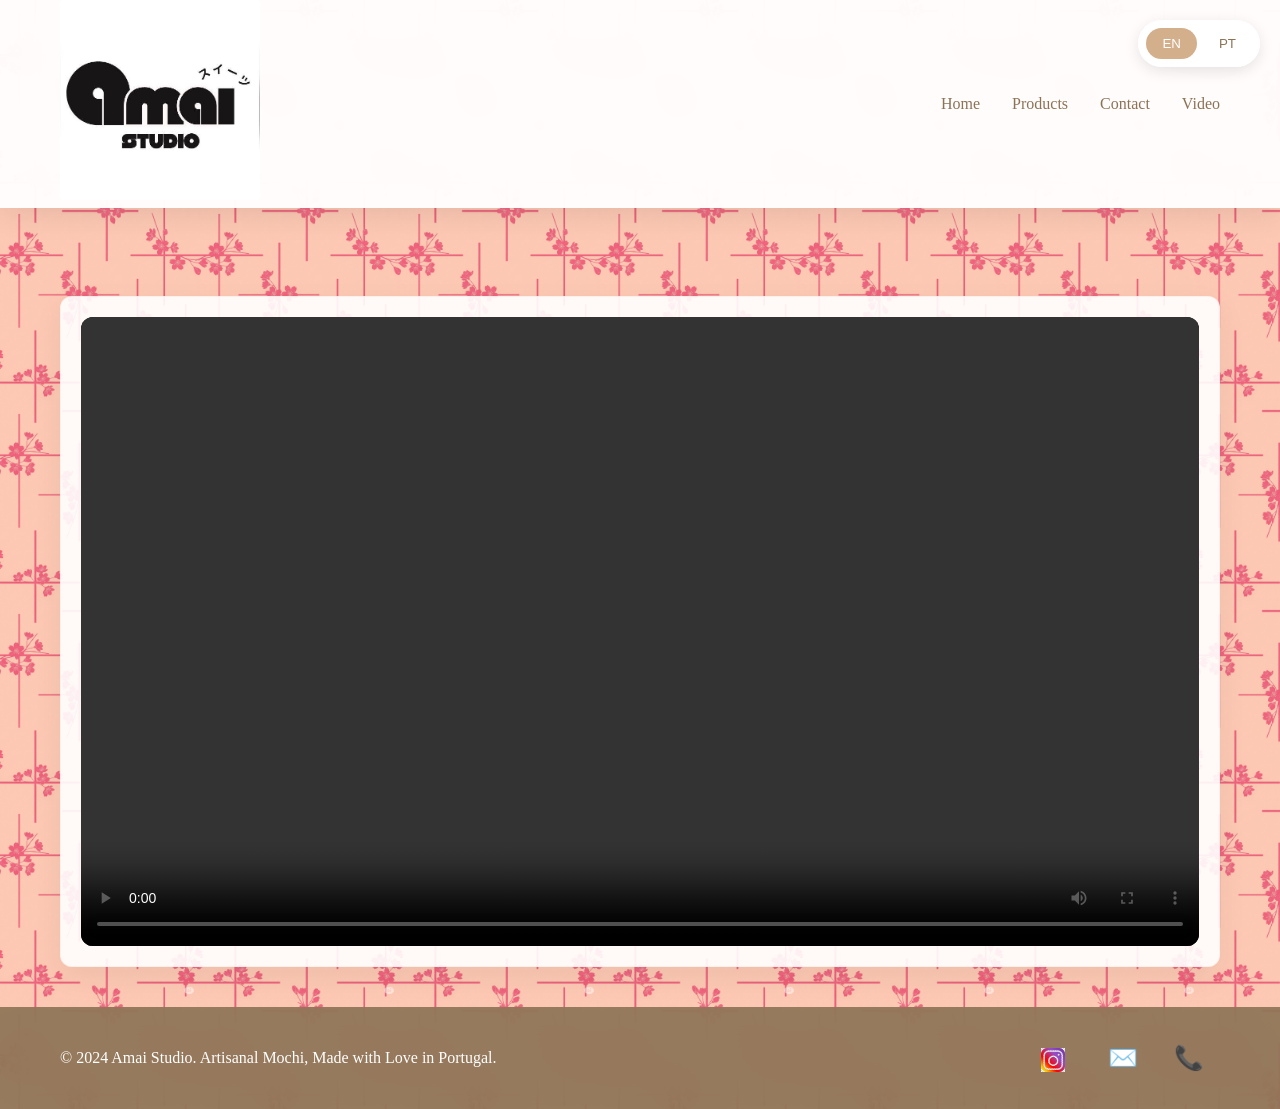
==== commit a6dfb247: "Update second-page.html" ====
--- a/second-page.html
+++ b/second-page.html
@@ -6,7 +6,7 @@
   <meta name="viewport" content="width=device-width, initial-scale=1.0" />
   <title>Video — Amai Studio</title>
   <style>
-    :root { --header-offset: 240px; } /* fallback */
+    :root { --header-offset: 300px; } /* safer fallback before JS runs */
 
     * { margin: 0; padding: 0; box-sizing: border-box; }
 
@@ -92,12 +92,12 @@
       .nav-links a { padding: 0.5rem 0; }
     }
 
-    /* Main offset uses dynamic header height */
+    /* Main offset uses dynamic header height (set by JS), with safe fallback above */
     main { padding-top: var(--header-offset); }
 
     /* Video area */
     .video-wrapper {
-      max-width: 1280px; margin: 0 auto; padding: 20px;
+      max-width: 1280px; margin: 16px auto 0; padding: 20px; /* small extra gap above */
       background: rgba(255, 255, 255, 0.9);
       border-radius: 12px; box-shadow: 0 10px 30px rgba(0,0,0,0.06);
       border: 1px solid rgba(212,175,140,0.12);
@@ -222,32 +222,44 @@
   </footer>
 
   <script>
+    // Tunable extra buffer for header overlap
+    const HEADER_EXTRA_BUFFER_DESKTOP = 72; // adjust if needed
+    const HEADER_EXTRA_BUFFER_MOBILE  = 56; // adjust if needed
+    function currentHeaderBuffer() {
+      return window.innerWidth <= 768 ? HEADER_EXTRA_BUFFER_MOBILE : HEADER_EXTRA_BUFFER_DESKTOP;
+    }
+
     // Fade out loader
     window.addEventListener('load', function () {
       const loading = document.getElementById('loading');
       if (loading) setTimeout(() => loading.classList.add('fade-out'), 700);
-      setMainOffset(); // after images load, we can measure header
+      setMainOffset(currentHeaderBuffer()); // measure after images/fonts load
     });
 
     // Dynamically set main top padding based on actual header height
     function setMainOffset(extra = 20) {
       const header = document.querySelector('header');
-      if (!header) return;
+      const main = document.querySelector('main');
+      if (!header || !main) return;
       const h = Math.ceil(header.getBoundingClientRect().height);
-      document.documentElement.style.setProperty('--header-offset', (h + extra) + 'px');
-    }
-    window.addEventListener('resize', () => setMainOffset(20));
-    window.addEventListener('orientationchange', () => setMainOffset(20));
+      const total = h + extra;
+      // CSS variable for main rule + direct fallback padding
+      document.documentElement.style.setProperty('--header-offset', total + 'px');
+      main.style.paddingTop = total + 'px';
+    }
+    window.addEventListener('resize', () => setMainOffset(currentHeaderBuffer()));
+    window.addEventListener('orientationchange', () => setMainOffset(currentHeaderBuffer()));
 
     // Language switching
     let currentLang = 'en';
     function switchLanguage(lang) {
       currentLang = lang;
       document.querySelectorAll('.language-toggle button').forEach(b => b.classList.remove('active'));
-      document.getElementById(lang + '-btn').classList.add('active');
+      const langBtn = document.getElementById(lang + '-btn');
+      if (langBtn) langBtn.classList.add('active');
       document.querySelectorAll('.lang-content').forEach(n => n.classList.remove('active'));
       document.querySelectorAll('[data-lang="' + lang + '"]').forEach(n => n.classList.add('active'));
-      setMainOffset(20); // recalc in case header layout changes
+      setMainOffset(currentHeaderBuffer()); // recalc in case header layout changes
     }
 
     // Header background tweak on scroll
@@ -278,6 +290,10 @@
         });
       });
     });
+
+    // Expose functions for inline handlers
+    window.toggleMenu = toggleMenu;
+    window.switchLanguage = switchLanguage;
   </script>
 </body>
 </html>
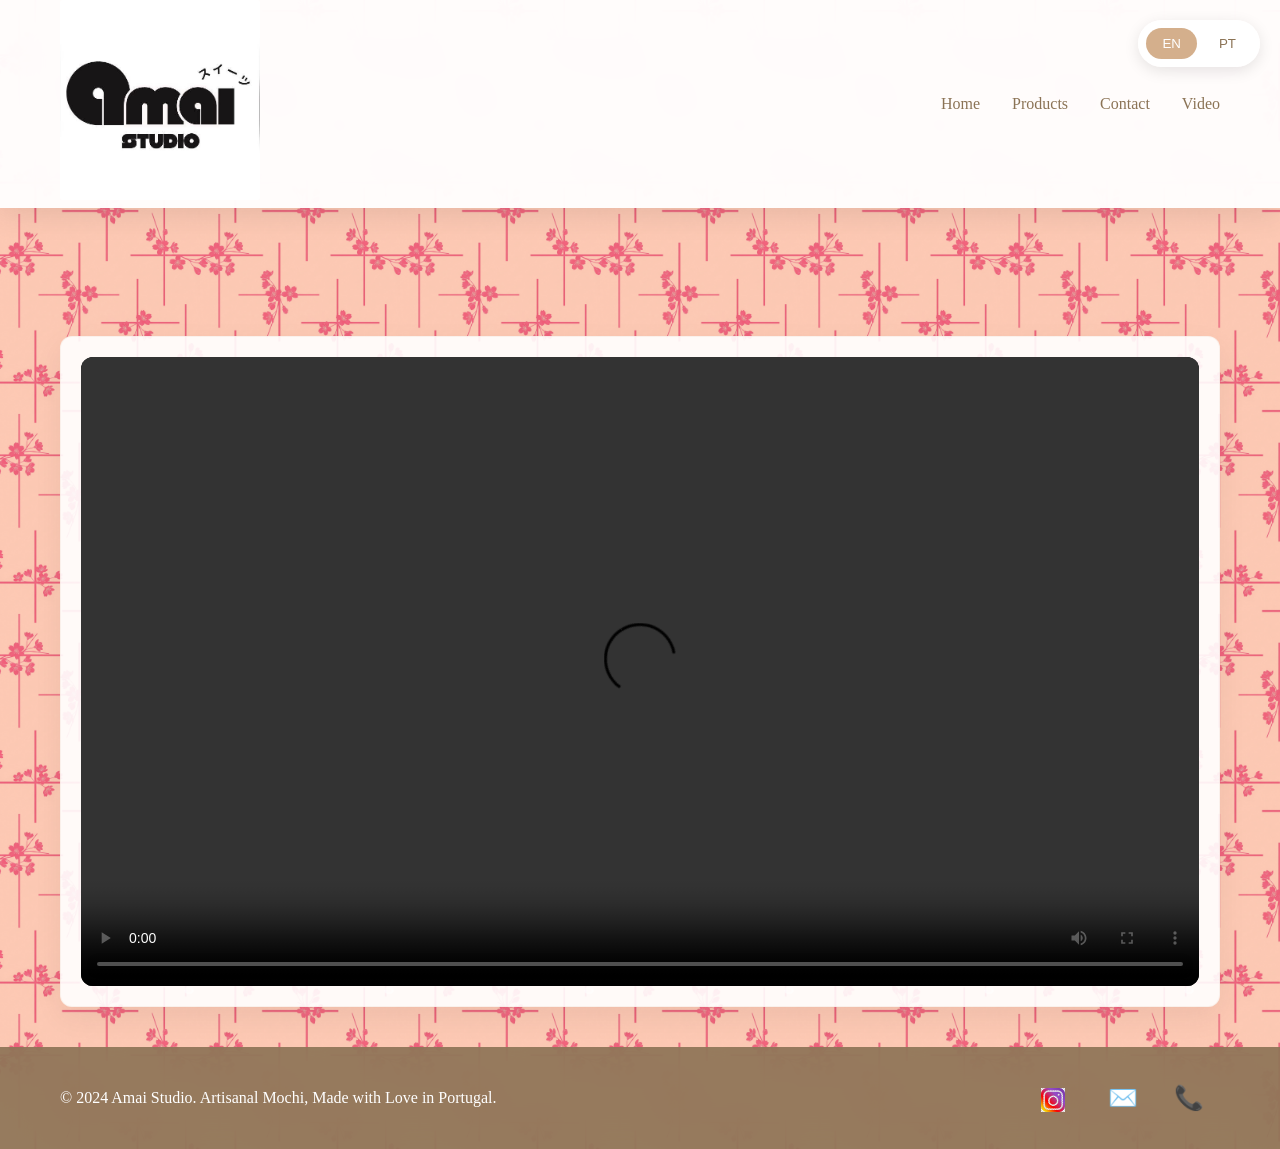
==== commit ed161c44: "Update second-page.html" ====
--- a/second-page.html
+++ b/second-page.html
@@ -6,7 +6,7 @@
   <meta name="viewport" content="width=device-width, initial-scale=1.0" />
   <title>Video — Amai Studio</title>
   <style>
-    :root { --header-offset: 300px; } /* safer fallback before JS runs */
+    :root { --header-offset: 340px; } /* safer fallback before JS runs */
 
     * { margin: 0; padding: 0; box-sizing: border-box; }
 
@@ -222,9 +222,11 @@
   </footer>
 
   <script>
-    // Tunable extra buffer for header overlap
-    const HEADER_EXTRA_BUFFER_DESKTOP = 72; // adjust if needed
-    const HEADER_EXTRA_BUFFER_MOBILE  = 56; // adjust if needed
+    // Tunable buffers
+    const HEADER_EXTRA_BUFFER_DESKTOP = 96; // was 72
+    const HEADER_EXTRA_BUFFER_MOBILE  = 64; // was 56
+    const HEADER_SAFETY_PADDING       = 16; // extra cushion added by JS
+
     function currentHeaderBuffer() {
       return window.innerWidth <= 768 ? HEADER_EXTRA_BUFFER_MOBILE : HEADER_EXTRA_BUFFER_DESKTOP;
     }
@@ -242,7 +244,7 @@
       const main = document.querySelector('main');
       if (!header || !main) return;
       const h = Math.ceil(header.getBoundingClientRect().height);
-      const total = h + extra;
+      const total = h + extra + HEADER_SAFETY_PADDING;
       // CSS variable for main rule + direct fallback padding
       document.documentElement.style.setProperty('--header-offset', total + 'px');
       main.style.paddingTop = total + 'px';
